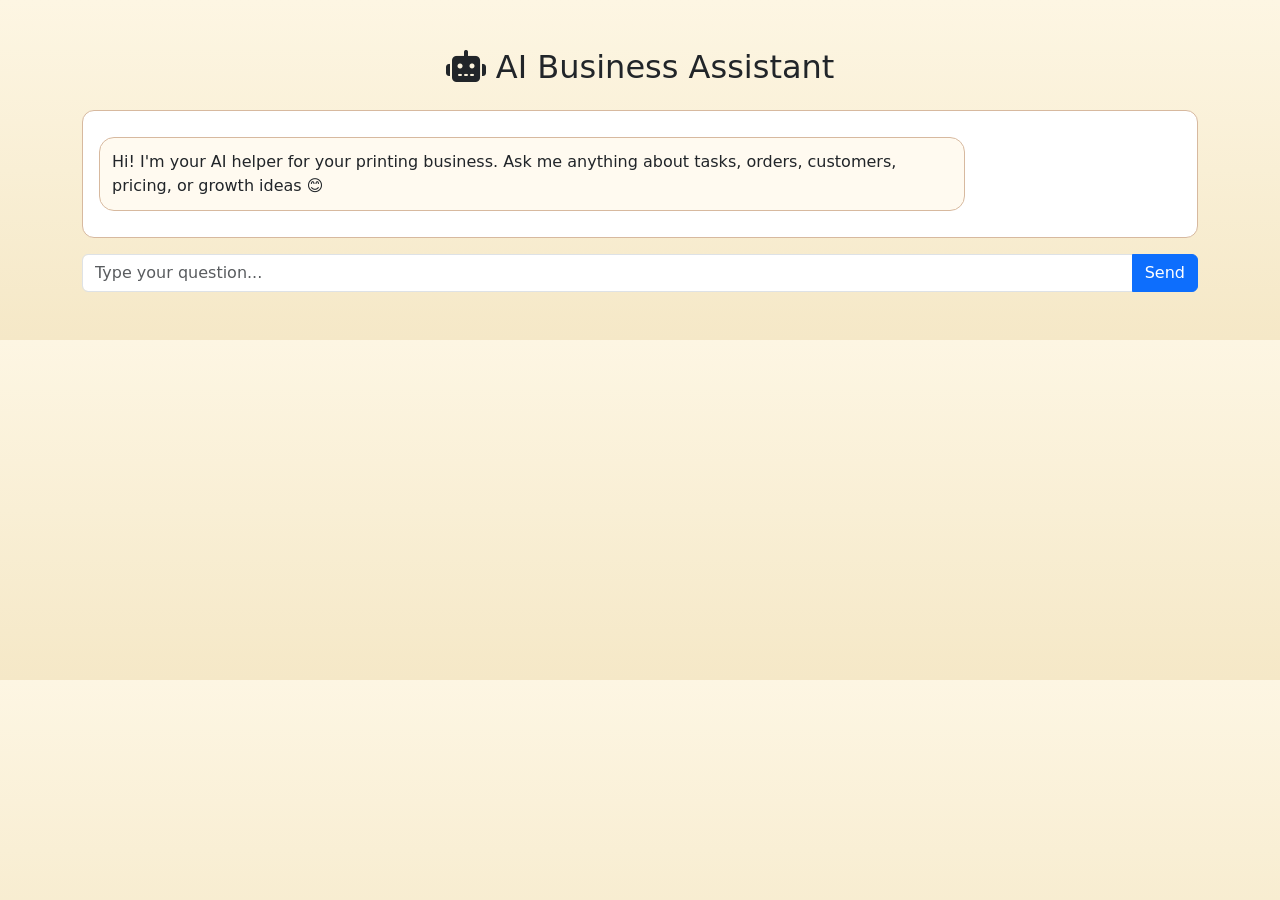
==== templates/ai_chat.html @ 62abcb11 "Rename ai_chat to ai_chat.html" ====
<!DOCTYPE html>
<html lang="en">
<head>
    <meta charset="UTF-8">
    <meta name="viewport" content="width=device-width, initial-scale=1.0">
    <title>ManageIt - AI Assistant</title>
    <link href="https://cdn.jsdelivr.net/npm/bootstrap@5.3.3/dist/css/bootstrap.min.css" rel="stylesheet">
    <link rel="stylesheet" href="https://cdnjs.cloudflare.com/ajax/libs/font-awesome/6.5.1/css/all.min.css">
    <style>
        body { background: linear-gradient(to bottom, #fdf6e3, #f5e8c7); }
        #chat-box { max-height: 60vh; overflow-y: auto; margin-bottom: 1rem; padding: 1rem; border: 1px solid #d7b99f; border-radius: 12px; background: white; }
        .msg { margin: 10px 0; padding: 12px; border-radius: 15px; max-width: 80%; }
        .user-msg { background: #8d5524; color: white; margin-left: auto; }
        .ai-msg { background: #fffaf0; border: 1px solid #d7b99f; margin-right: auto; }
    </style>
</head>
<body class="container py-5">
    <h2 class="text-center mb-4"><i class="fas fa-robot"></i> AI Business Assistant</h2>
    
    <div id="chat-box">
        <div class="msg ai-msg">Hi! I'm your AI helper for your printing business. Ask me anything about tasks, orders, customers, pricing, or growth ideas 😊</div>
    </div>

    <div class="input-group mt-3">
        <input type="text" id="userInput" class="form-control" placeholder="Type your question...">
        <button class="btn btn-primary" onclick="sendMessage()">Send</button>
    </div>

    <script>
        async function sendMessage() {
            const input = document.getElementById("userInput");
            const text = input.value.trim();
            if (!text) return;

            const chat = document.getElementById("chat-box");
            chat.innerHTML += `<div class="msg user-msg">${text}</div>`;
            input.value = "";
            chat.scrollTop = chat.scrollHeight;

            try {
                const response = await fetch("/chat", {
                    method: "POST",
                    headers: { "Content-Type": "application/json" },
                    body: JSON.stringify({ message: text })
                });
                const data = await response.json();

                if (data.reply) {
                    chat.innerHTML += `<div class="msg ai-msg">${data.reply}</div>`;
                } else {
                    chat.innerHTML += `<div class="msg ai-msg text-danger">Error: ${data.error || "Something went wrong"}</div>`;
                }
            } catch (err) {
                chat.innerHTML += `<div class="msg ai-msg text-danger">Failed to connect to AI</div>`;
            }

            chat.scrollTop = chat.scrollHeight;
        }

        document.getElementById("userInput").addEventListener("keypress", (e) => {
            if (e.key === "Enter") sendMessage();
        });
    </script>
</body>
</html>
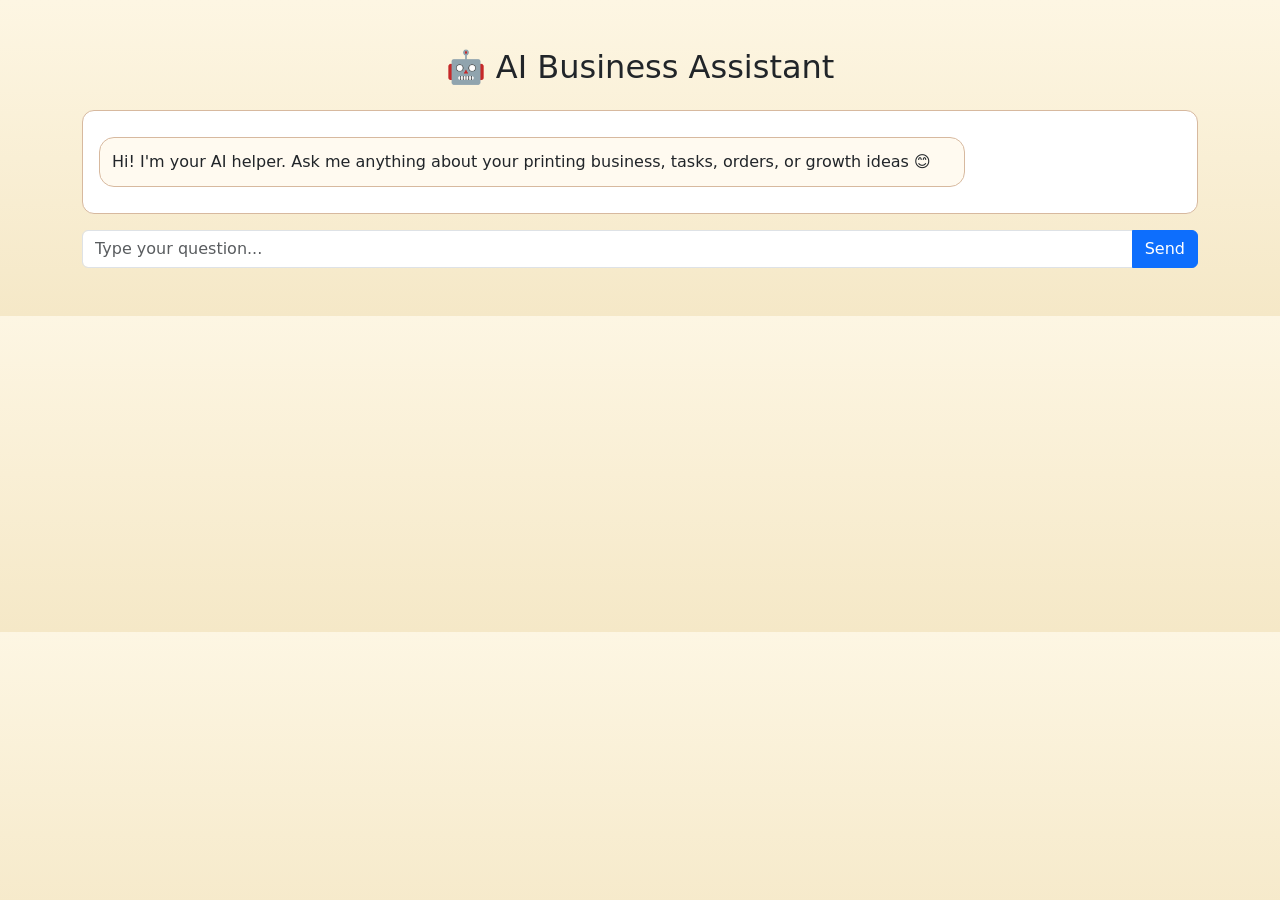
==== commit 1773f00b: "Update ai_chat.html" ====
--- a/templates/ai_chat.html
+++ b/templates/ai_chat.html
@@ -3,7 +3,7 @@
 <head>
     <meta charset="UTF-8">
     <meta name="viewport" content="width=device-width, initial-scale=1.0">
-    <title>ManageIt - AI Assistant</title>
+    <title>ManageIt - AI Assistant 🤖</title>
     <link href="https://cdn.jsdelivr.net/npm/bootstrap@5.3.3/dist/css/bootstrap.min.css" rel="stylesheet">
     <link rel="stylesheet" href="https://cdnjs.cloudflare.com/ajax/libs/font-awesome/6.5.1/css/all.min.css">
     <style>
@@ -15,10 +15,10 @@
     </style>
 </head>
 <body class="container py-5">
-    <h2 class="text-center mb-4"><i class="fas fa-robot"></i> AI Business Assistant</h2>
+    <h2 class="text-center mb-4">🤖 AI Business Assistant</h2>
     
     <div id="chat-box">
-        <div class="msg ai-msg">Hi! I'm your AI helper for your printing business. Ask me anything about tasks, orders, customers, pricing, or growth ideas 😊</div>
+        <div class="msg ai-msg">Hi! I'm your AI helper. Ask me anything about your printing business, tasks, orders, or growth ideas 😊</div>
     </div>
 
     <div class="input-group mt-3">
@@ -51,7 +51,8 @@
                     chat.innerHTML += `<div class="msg ai-msg text-danger">Error: ${data.error || "Something went wrong"}</div>`;
                 }
             } catch (err) {
-                chat.innerHTML += `<div class="msg ai-msg text-danger">Failed to connect to AI</div>`;
+                chat.innerHTML += `<div class="msg ai-msg text-danger">Failed to connect to AI. Check console for details.</div>`;
+                console.error(err);
             }
 
             chat.scrollTop = chat.scrollHeight;
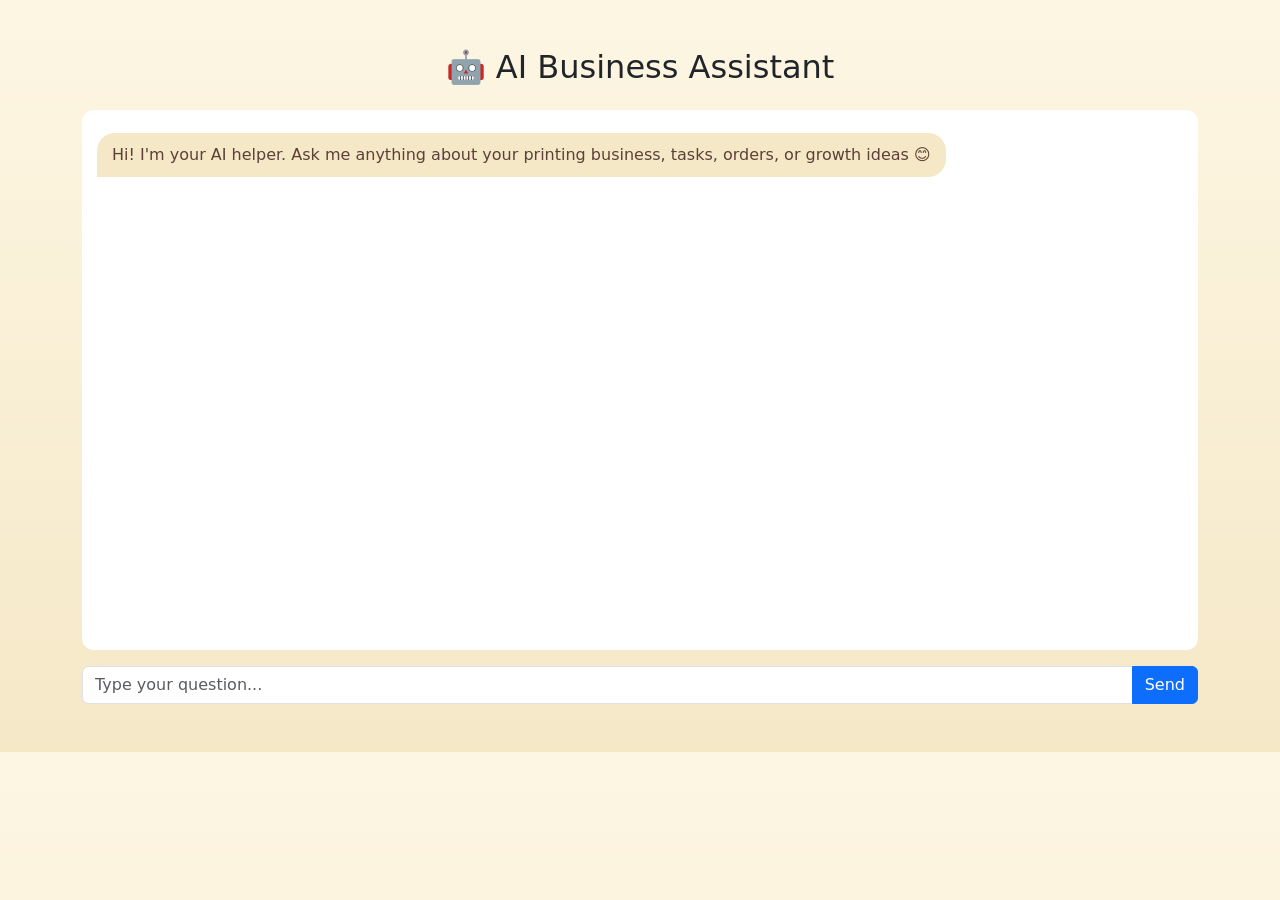
==== commit 16586edb: "Update ai_chat.html" ====
--- a/templates/ai_chat.html
+++ b/templates/ai_chat.html
@@ -3,62 +3,59 @@
 <head>
     <meta charset="UTF-8">
     <meta name="viewport" content="width=device-width, initial-scale=1.0">
-    <title>ManageIt - AI Assistant 🤖</title>
+    <title>ManageIt - AI Business Assistant</title>
     <link href="https://cdn.jsdelivr.net/npm/bootstrap@5.3.3/dist/css/bootstrap.min.css" rel="stylesheet">
-    <link rel="stylesheet" href="https://cdnjs.cloudflare.com/ajax/libs/font-awesome/6.5.1/css/all.min.css">
     <style>
         body { background: linear-gradient(to bottom, #fdf6e3, #f5e8c7); }
-        #chat-box { max-height: 60vh; overflow-y: auto; margin-bottom: 1rem; padding: 1rem; border: 1px solid #d7b99f; border-radius: 12px; background: white; }
-        .msg { margin: 10px 0; padding: 12px; border-radius: 15px; max-width: 80%; }
-        .user-msg { background: #8d5524; color: white; margin-left: auto; }
-        .ai-msg { background: #fffaf0; border: 1px solid #d7b99f; margin-right: auto; }
+        .chat-box { height: 60vh; overflow-y: auto; background: white; border-radius: 12px; padding: 15px; }
+        .user-bubble { background: #8d5524; color: white; border-radius: 18px 18px 0 18px; padding: 10px 15px; margin: 8px 0; max-width: 80%; float: right; }
+        .ai-bubble { background: #f5e8c7; color: #5d4037; border-radius: 18px 18px 18px 0; padding: 10px 15px; margin: 8px 0; max-width: 80%; float: left; }
     </style>
 </head>
 <body class="container py-5">
     <h2 class="text-center mb-4">🤖 AI Business Assistant</h2>
-    
-    <div id="chat-box">
-        <div class="msg ai-msg">Hi! I'm your AI helper. Ask me anything about your printing business, tasks, orders, or growth ideas 😊</div>
+    <div class="chat-box mb-3" id="chat-box">
+        <div class="ai-bubble">Hi! I'm your AI helper. Ask me anything about your printing business, tasks, orders, or growth ideas 😊</div>
     </div>
 
-    <div class="input-group mt-3">
-        <input type="text" id="userInput" class="form-control" placeholder="Type your question...">
+    <div class="input-group">
+        <input type="text" id="user-input" class="form-control" placeholder="Type your question...">
         <button class="btn btn-primary" onclick="sendMessage()">Send</button>
     </div>
 
     <script>
-        async function sendMessage() {
-            const input = document.getElementById("userInput");
-            const text = input.value.trim();
-            if (!text) return;
+        function sendMessage() {
+            const input = document.getElementById("user-input");
+            const message = input.value.trim();
+            if (!message) return;
 
-            const chat = document.getElementById("chat-box");
-            chat.innerHTML += `<div class="msg user-msg">${text}</div>`;
+            const chatBox = document.getElementById("chat-box");
+            chatBox.innerHTML += `<div class="user-bubble">${message}</div>`;
+            chatBox.scrollTop = chatBox.scrollHeight;
             input.value = "";
-            chat.scrollTop = chat.scrollHeight;
 
-            try {
-                const response = await fetch("/chat", {
-                    method: "POST",
-                    headers: { "Content-Type": "application/json" },
-                    body: JSON.stringify({ message: text })
-                });
-                const data = await response.json();
-
+            fetch("/chat", {
+                method: "POST",
+                headers: {"Content-Type": "application/json"},
+                body: JSON.stringify({message: message})
+            })
+            .then(response => response.json())
+            .then(data => {
                 if (data.reply) {
-                    chat.innerHTML += `<div class="msg ai-msg">${data.reply}</div>`;
-                } else {
-                    chat.innerHTML += `<div class="msg ai-msg text-danger">Error: ${data.error || "Something went wrong"}</div>`;
+                    chatBox.innerHTML += `<div class="ai-bubble">${data.reply}</div>`;
+                } else if (data.error) {
+                    chatBox.innerHTML += `<div class="ai-bubble text-danger">Error: ${data.error}</div>`;
                 }
-            } catch (err) {
-                chat.innerHTML += `<div class="msg ai-msg text-danger">Failed to connect to AI. Check console for details.</div>`;
-                console.error(err);
-            }
-
-            chat.scrollTop = chat.scrollHeight;
+                chatBox.scrollTop = chatBox.scrollHeight;
+            })
+            .catch(err => {
+                chatBox.innerHTML += `<div class="ai-bubble text-danger">Error: Could not connect to AI</div>`;
+                chatBox.scrollTop = chatBox.scrollHeight;
+            });
         }
 
-        document.getElementById("userInput").addEventListener("keypress", (e) => {
+        // Send on Enter key
+        document.getElementById("user-input").addEventListener("keypress", function(e) {
             if (e.key === "Enter") sendMessage();
         });
     </script>
